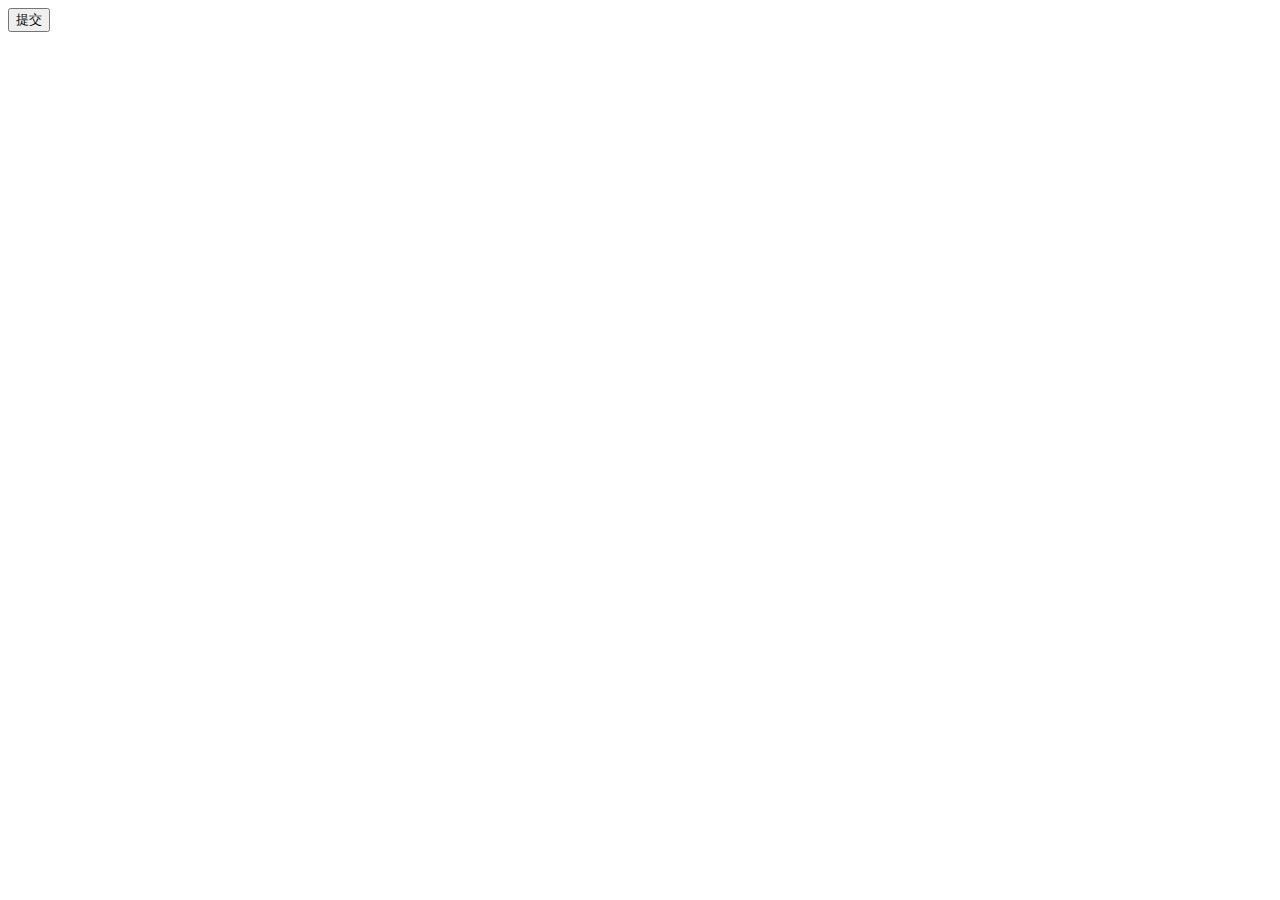
==== src/main/resources/static/login.html @ be1e2dd0 "增加安全框架" ====
<!DOCTYPE html>
<html lang="en">
<head>
    <meta charset="UTF-8">
    <script src="//cdn.bootcss.com/jquery/1.11.1/jquery.js"></script>
    <title></title>
</head>
<body>
<script>
    $(function () {
        $("#qq").click(function () {
            console.info("测试")
            $.ajax({
                type: "POST",
                url: "/user/login",
                contentType: "application/json; charset=utf-8",
                data: JSON.stringify({
                    userCode: 'chuanqi',
                    userPwd: '123456'
                }),
                dataType: "json",
                success: function (message) {
                    console.info(message);
                    if (message > 0) {
                        alert("请求已提交！我们会尽快与您取得联系");
                    }
                },
                error: function (message) {
                    console.info(message);
                    $("#request-process-patent").html("提交数据失败！");
                }
            });
        })
    })
</script>
<input type="button"
       value="提交"
       id="qq">
</body>
</html>
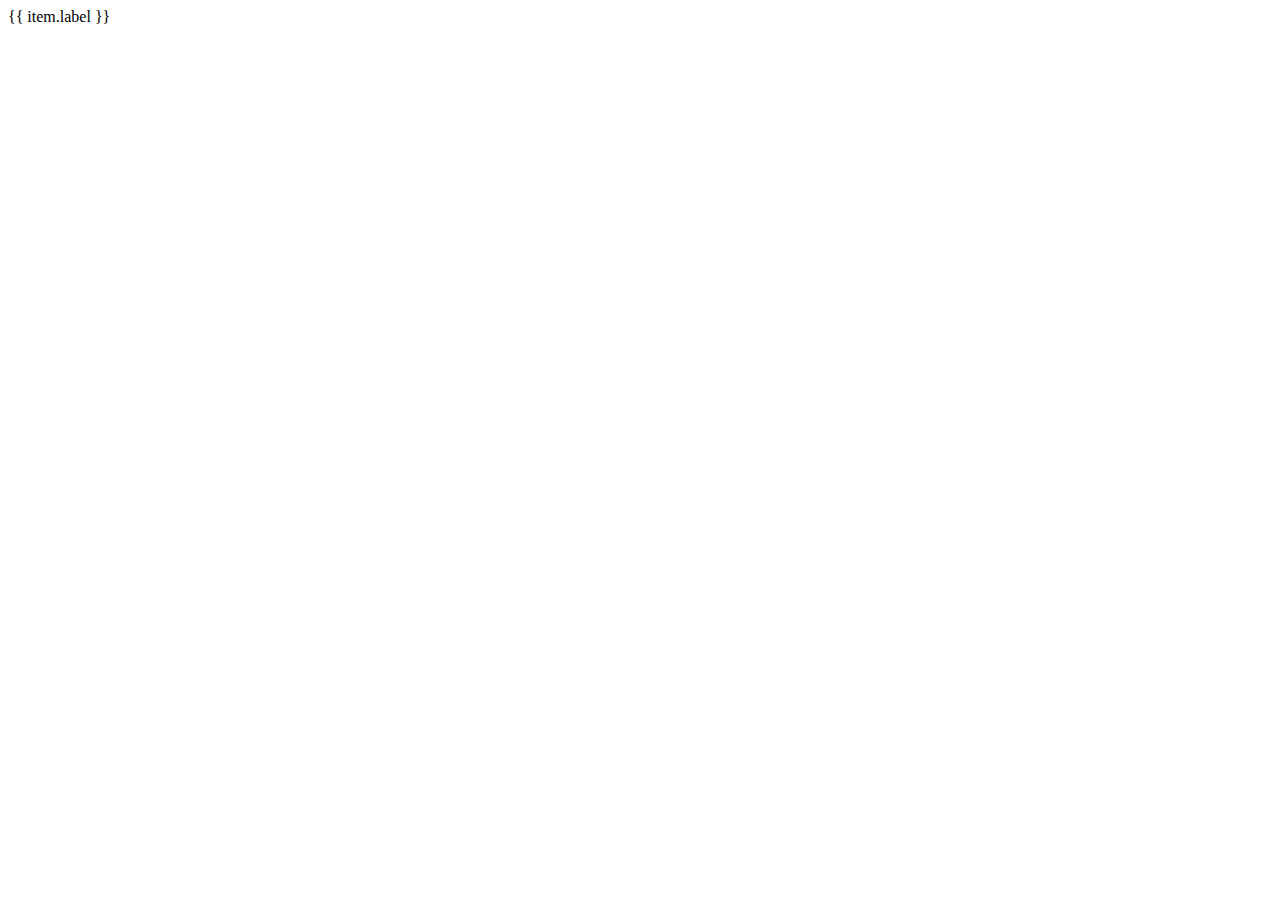
==== commit e01c7a84: "测试Vue功能" ====
--- a/src/main/resources/static/login.html
+++ b/src/main/resources/static/login.html
@@ -2,39 +2,58 @@
 <html lang="en">
 <head>
     <meta charset="UTF-8">
-    <script src="//cdn.bootcss.com/jquery/1.11.1/jquery.js"></script>
+    <!-- 引入Vue -->
+    <script src="//vuejs.org/js/vue.min.js"></script>
+    <!-- 引入样式 -->
+    <link rel="stylesheet" href="//unpkg.com/iview/dist/styles/iview.css">
+    <!-- 引入组件库 -->
+    <script src="//unpkg.com/iview/dist/iview.min.js"></script>
     <title></title>
 </head>
 <body>
+
+<div id="app">
+    <i-select v-model="model1" style="width:200px">
+        <i-option v-for="item in cityList" :value="item.value" :key="item">{{ item.label }}</i-option>
+    </i-select>
+</div>
+
 <script>
-    $(function () {
-        $("#qq").click(function () {
-            console.info("测试")
-            $.ajax({
-                type: "POST",
-                url: "/user/login",
-                contentType: "application/json; charset=utf-8",
-                data: JSON.stringify({
-                    userCode: 'chuanqi',
-                    userPwd: '123456'
-                }),
-                dataType: "json",
-                success: function (message) {
-                    console.info(message);
-                    if (message > 0) {
-                        alert("请求已提交！我们会尽快与您取得联系");
-                    }
+
+    var xx = new Vue({
+        el: '#app',
+        data: {
+            cityList: [
+                {
+                    value: 'beijing',
+                    label: '北京市'
                 },
-                error: function (message) {
-                    console.info(message);
-                    $("#request-process-patent").html("提交数据失败！");
+                {
+                    value: 'shanghai',
+                    label: '上海市'
+                },
+                {
+                    value: 'shenzhen',
+                    label: '深圳市'
+                },
+                {
+                    value: 'hangzhou',
+                    label: '杭州市'
+                },
+                {
+                    value: 'nanjing',
+                    label: '南京市'
+                },
+                {
+                    value: 'chongqing',
+                    label: '重庆市'
                 }
-            });
-        })
+            ],
+            model1: ''
+        }
     })
+    xx.model1 = 'chongqing';
 </script>
-<input type="button"
-       value="提交"
-       id="qq">
+
 </body>
 </html>